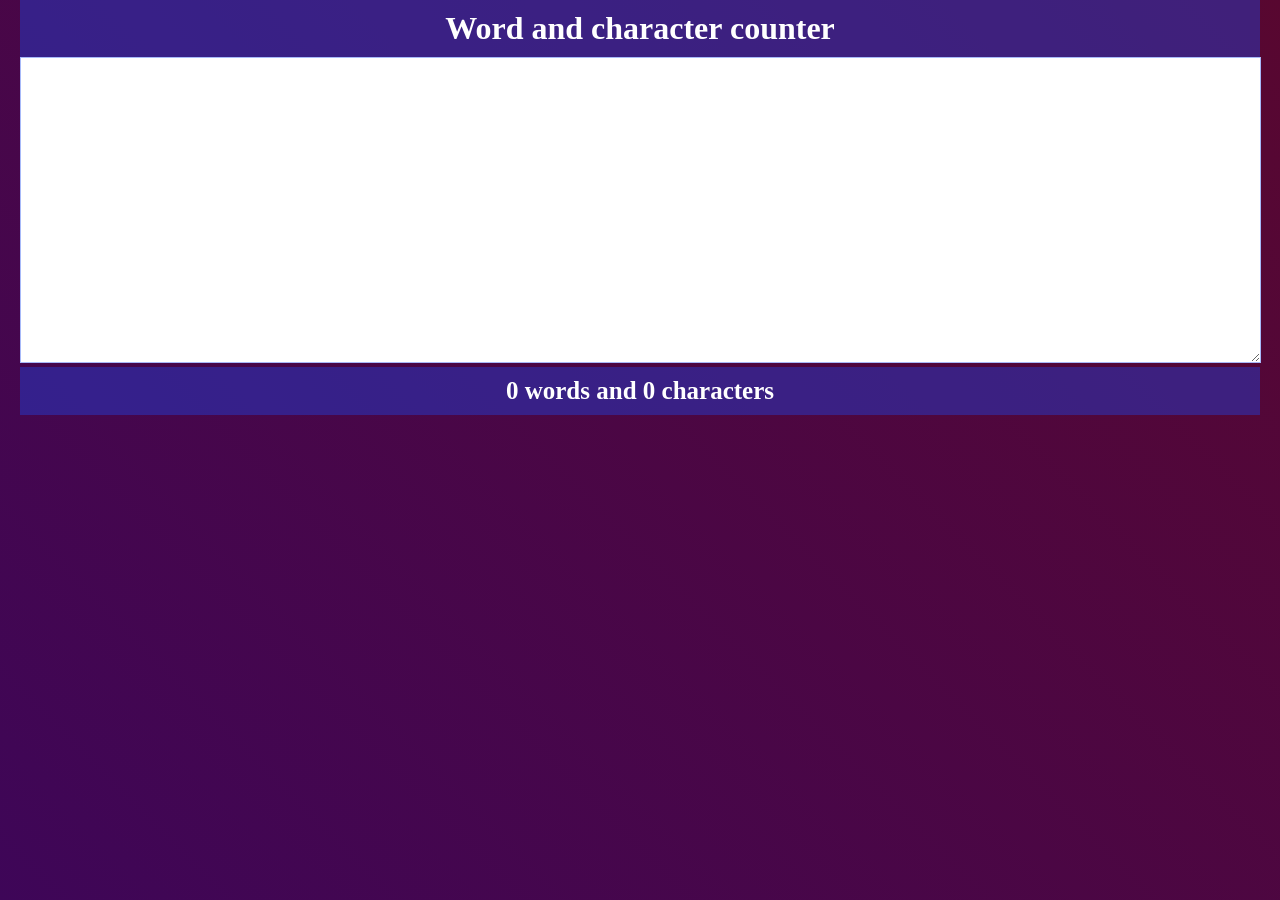
==== index.html @ c0637d6c "change file name" ====
<!DOCTYPE html>
<html lang="en">
<head>
    <meta charset="UTF-8">
    <meta name="viewport" content="width=device-width, initial-scale=1.0">
    <title>word counter</title>
    <style>
        body{
            width: 100%;
        height: 100vh;
            padding: 0px 0px;
            margin: 0;
            background: linear-gradient(45deg, #3e0658, #580730);
        }
        #container{
            padding: 0 20px;
        }
        h1{
            text-align: center;
            background-color: #1c4aef62;
            color: white;
            padding: 10px;
            margin: 0px;
        }
        #textbox{
            width: 99.6%;
            border-color: #1c4aef62;
            font-weight: bold;
            font-size: 2em;
            /* font-size: 15px; */
        }
        p{
            text-align: center;
            background-color: #1c4aef62;
            font-size: 25px;
            font-weight: bold;
            color: white;
            padding: 10px;
            margin: 0px;
        }
    </style>
</head>
<body>
    <div id="container">
    <h1>Word and character counter</h1>
    <textarea name="" id="textbox" cols="30" rows="10"></textarea>
    <p>
       <span id="word"> 0</span> words and 
       <span id="char">0</span> characters
    </p>
</div>

<script>
    let textbox=document.getElementById("textbox");
    textbox.addEventListener('input', function(){
        var text=this.value;
        let char=text.length;
        document.getElementById("char").innerHTML=char;

        text=text.trim();
        let words=text.split(" ");
        let cleanlist=words.filter(function(elm){
            return elm != "";
        })
        document.getElementById("word").innerHTML=cleanlist.length;
    })
</script>
</body>
</html>
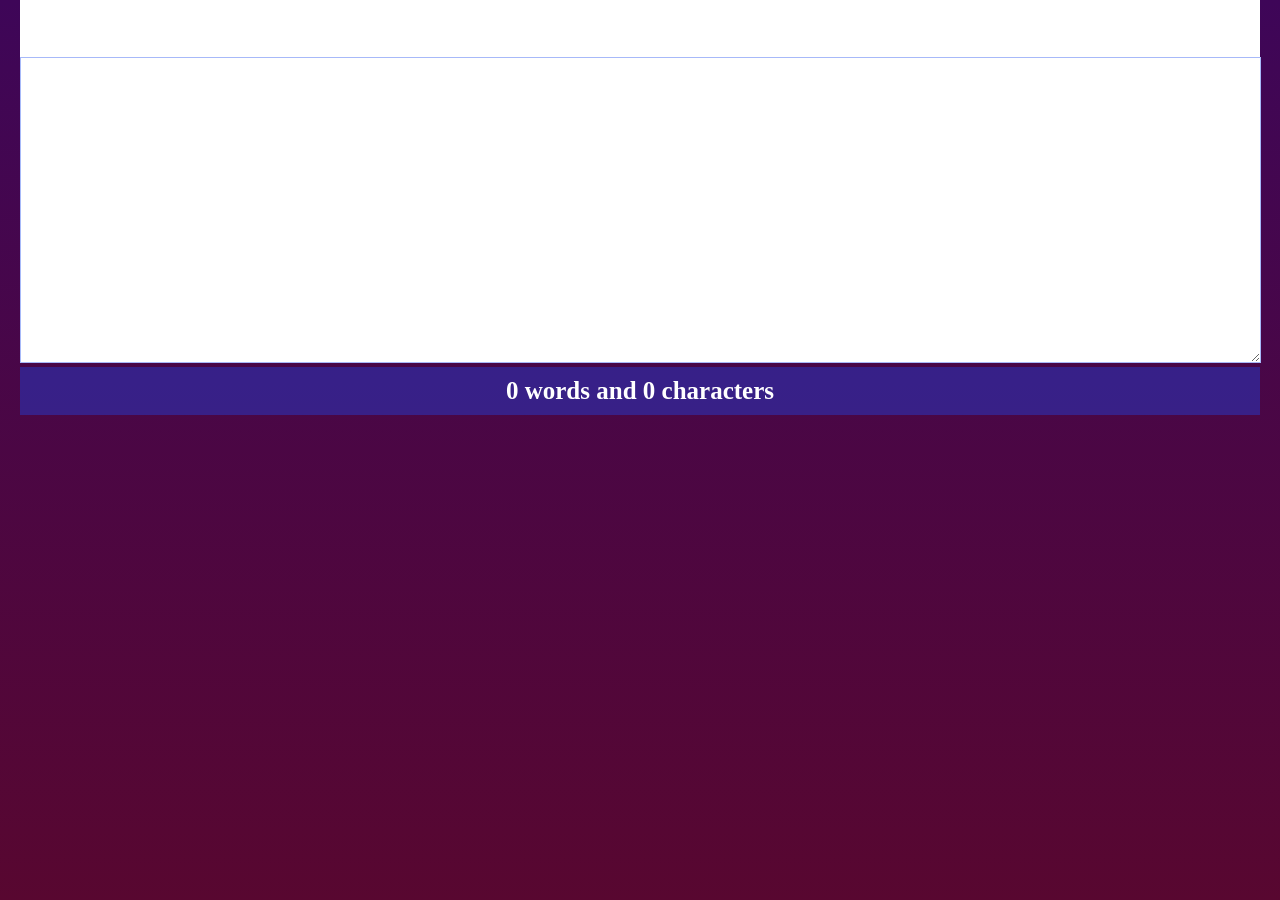
==== commit 24e50707: "update the background color and the h1 tag accept my pull request" ====
--- a/index.html
+++ b/index.html
@@ -10,14 +10,14 @@
         height: 100vh;
             padding: 0px 0px;
             margin: 0;
-            background: linear-gradient(45deg, #3e0658, #580730);
+            background: linear-gradient( #3e0658, #580730);
         }
         #container{
             padding: 0 20px;
         }
         h1{
             text-align: center;
-            background-color: #1c4aef62;
+            background-color: white;
             color: white;
             padding: 10px;
             margin: 0px;
@@ -42,7 +42,7 @@
 </head>
 <body>
     <div id="container">
-    <h1>Word and character counter</h1>
+    <h1>Word and characterless counter</h1>
     <textarea name="" id="textbox" cols="30" rows="10"></textarea>
     <p>
        <span id="word"> 0</span> words and 
@@ -66,4 +66,4 @@
     })
 </script>
 </body>
-</html>+</html>
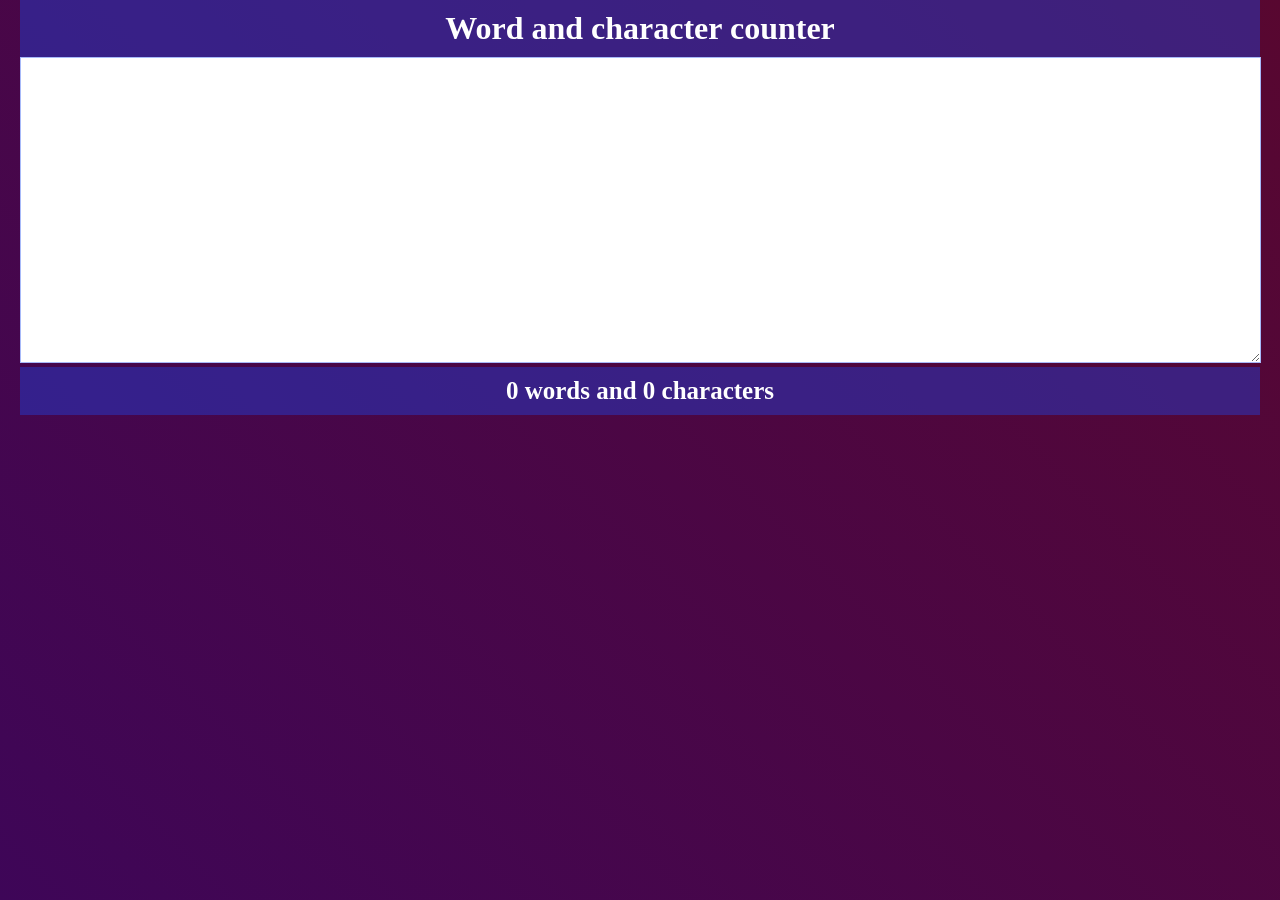
==== commit 5c2bd032: "space" ====
--- a/index.html
+++ b/index.html
@@ -1,69 +1,68 @@
 <!DOCTYPE html>
 <html lang="en">
-<head>
-    <meta charset="UTF-8">
-    <meta name="viewport" content="width=device-width, initial-scale=1.0">
+  <head>
+    <meta charset="UTF-8" />
+    <meta name="viewport" content="width=device-width, initial-scale=1.0" />
     <title>word counter</title>
     <style>
-        body{
-            width: 100%;
+      body {
+        width: 100%;
         height: 100vh;
-            padding: 0px 0px;
-            margin: 0;
-            background: linear-gradient( #3e0658, #580730);
-        }
-        #container{
-            padding: 0 20px;
-        }
-        h1{
-            text-align: center;
-            background-color: white;
-            color: white;
-            padding: 10px;
-            margin: 0px;
-        }
-        #textbox{
-            width: 99.6%;
-            border-color: #1c4aef62;
-            font-weight: bold;
-            font-size: 2em;
-            /* font-size: 15px; */
-        }
-        p{
-            text-align: center;
-            background-color: #1c4aef62;
-            font-size: 25px;
-            font-weight: bold;
-            color: white;
-            padding: 10px;
-            margin: 0px;
-        }
+        padding: 0px 0px;
+        margin: 0;
+        background: linear-gradient(45deg, #3e0658, #580730);
+      }
+      #container {
+        padding: 0 20px;
+      }
+      h1 {
+        text-align: center;
+        background-color: #1c4aef62;
+        color: white;
+        padding: 10px;
+        margin: 0px;
+      }
+      #textbox {
+        width: 99.6%;
+        border-color: #1c4aef62;
+        font-weight: bold;
+        font-size: 2em;
+        /* font-size: 15px; */
+      }
+      p {
+        text-align: center;
+        background-color: #1c4aef62;
+        font-size: 25px;
+        font-weight: bold;
+        color: white;
+        padding: 10px;
+        margin: 0px;
+      }
     </style>
-</head>
-<body>
+  </head>
+  <body>
     <div id="container">
-    <h1>Word and characterless counter</h1>
-    <textarea name="" id="textbox" cols="30" rows="10"></textarea>
-    <p>
-       <span id="word"> 0</span> words and 
-       <span id="char">0</span> characters
-    </p>
-</div>
+      <h1>Word and character counter</h1>
+      <textarea name="" id="textbox" cols="30" rows="10"></textarea>
+      <p>
+        <span id="word"> 0</span> words and <span id="char">0</span> characters
+      </p>
+    </div>
 
-<script>
-    let textbox=document.getElementById("textbox");
-    textbox.addEventListener('input', function(){
-        var text=this.value;
-        let char=text.length;
-        document.getElementById("char").innerHTML=char;
+    <script>
+      let textbox = document.getElementById("textbox");
+      textbox.addEventListener("input", function () {
+        var text = this.value;
+        let char = text.length;
+        document.getElementById("char").innerHTML = char;
 
-        text=text.trim();
-        let words=text.split(" ");
-        let cleanlist=words.filter(function(elm){
-            return elm != "";
-        })
-        document.getElementById("word").innerHTML=cleanlist.length;
-    })
-</script>
-</body>
+        text = text.trim();
+        let words = text.split(" ");
+        let cleanlist = words.filter(function (elm) {
+          return elm != "";
+        });
+        document.getElementById("word").innerHTML = cleanlist.length;
+      });
+    </script>
+  </body>
 </html>
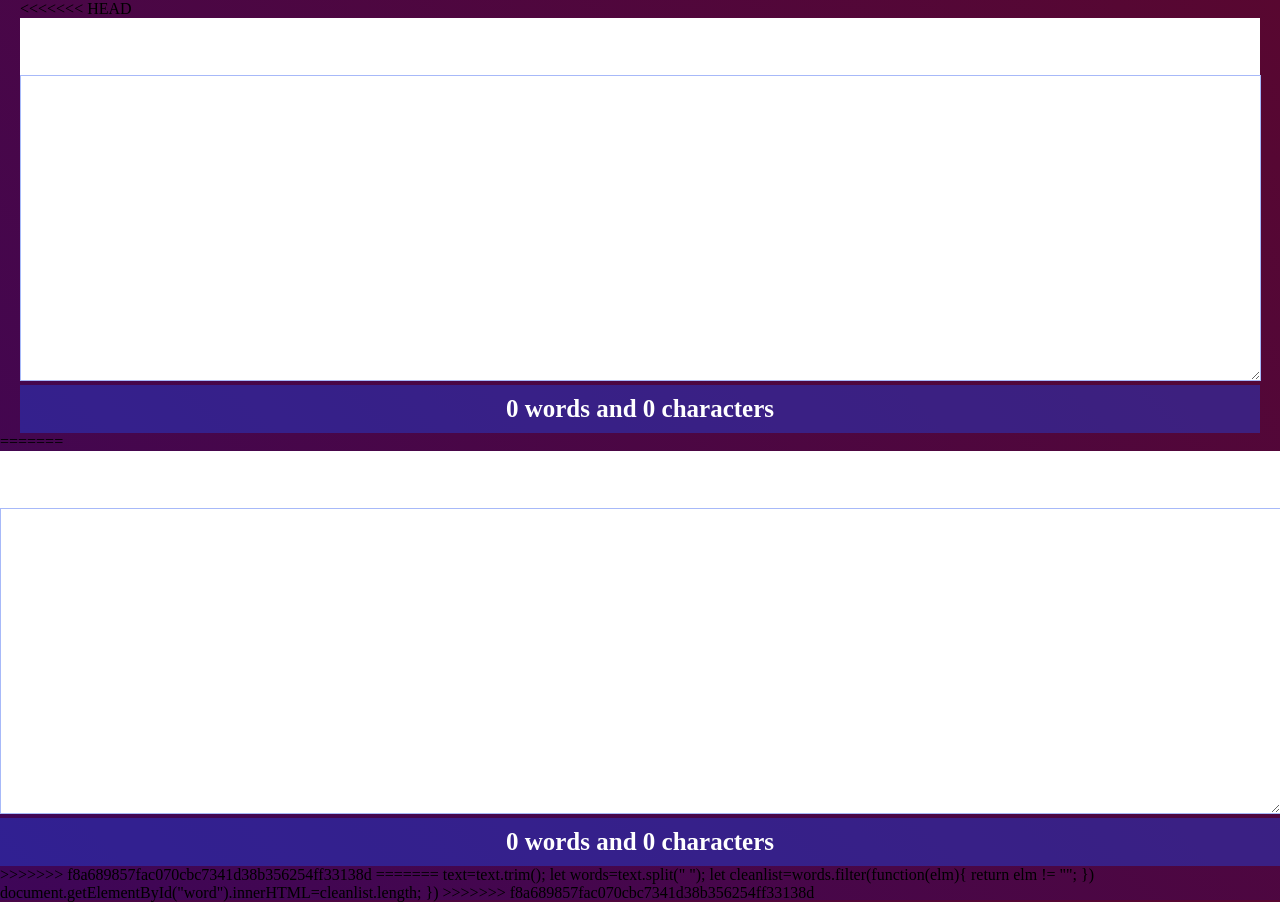
==== commit d94eb1d2: "change" ====
--- a/index.html
+++ b/index.html
@@ -8,6 +8,7 @@
       body {
         width: 100%;
         height: 100vh;
+<<<<<<< HEAD
         padding: 0px 0px;
         margin: 0;
         background: linear-gradient(45deg, #3e0658, #580730);
@@ -38,16 +39,58 @@
         padding: 10px;
         margin: 0px;
       }
+=======
+            padding: 0px 0px;
+            margin: 0;
+            background: linear-gradient( #3e0658, #580730);
+        }
+        #container{
+            padding: 0 20px;
+        }
+        h1{
+            text-align: center;
+            background-color: white;
+            color: white;
+            padding: 10px;
+            margin: 0px;
+        }
+        #textbox{
+            width: 99.6%;
+            border-color: #1c4aef62;
+            font-weight: bold;
+            font-size: 2em;
+            /* font-size: 15px; */
+        }
+        p{
+            text-align: center;
+            background-color: #1c4aef62;
+            font-size: 25px;
+            font-weight: bold;
+            color: white;
+            padding: 10px;
+            margin: 0px;
+        }
+>>>>>>> f8a689857fac070cbc7341d38b356254ff33138d
     </style>
   </head>
   <body>
     <div id="container">
+<<<<<<< HEAD
       <h1>Word and character counter</h1>
       <textarea name="" id="textbox" cols="30" rows="10"></textarea>
       <p>
         <span id="word"> 0</span> words and <span id="char">0</span> characters
       </p>
     </div>
+=======
+    <h1>Word and characterless counter</h1>
+    <textarea name="" id="textbox" cols="30" rows="10"></textarea>
+    <p>
+       <span id="word"> 0</span> words and 
+       <span id="char">0</span> characters
+    </p>
+</div>
+>>>>>>> f8a689857fac070cbc7341d38b356254ff33138d
 
     <script>
       let textbox = document.getElementById("textbox");
@@ -56,6 +99,7 @@
         let char = text.length;
         document.getElementById("char").innerHTML = char;
 
+<<<<<<< HEAD
         text = text.trim();
         let words = text.split(" ");
         let cleanlist = words.filter(function (elm) {
@@ -65,4 +109,15 @@
       });
     </script>
   </body>
+=======
+        text=text.trim();
+        let words=text.split(" ");
+        let cleanlist=words.filter(function(elm){
+            return elm != "";
+        })
+        document.getElementById("word").innerHTML=cleanlist.length;
+    })
+</script>
+</body>
+>>>>>>> f8a689857fac070cbc7341d38b356254ff33138d
 </html>
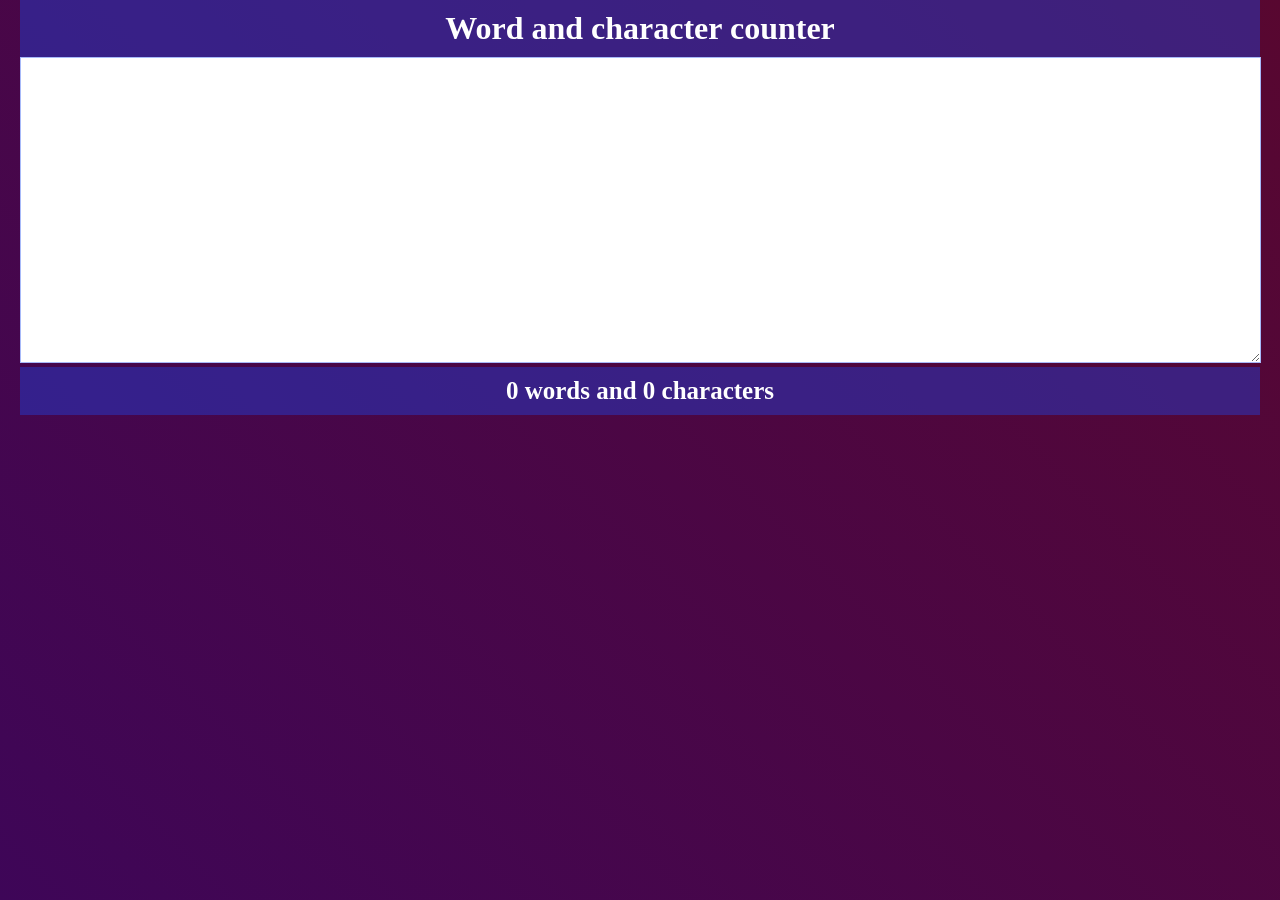
==== commit 2fcbd79f: "change" ====
--- a/index.html
+++ b/index.html
@@ -1,55 +1,23 @@
 <!DOCTYPE html>
 <html lang="en">
-  <head>
-    <meta charset="UTF-8" />
-    <meta name="viewport" content="width=device-width, initial-scale=1.0" />
+<head>
+    <meta charset="UTF-8">
+    <meta name="viewport" content="width=device-width, initial-scale=1.0">
     <title>word counter</title>
     <style>
-      body {
-        width: 100%;
+        body{
+            width: 100%;
         height: 100vh;
-<<<<<<< HEAD
-        padding: 0px 0px;
-        margin: 0;
-        background: linear-gradient(45deg, #3e0658, #580730);
-      }
-      #container {
-        padding: 0 20px;
-      }
-      h1 {
-        text-align: center;
-        background-color: #1c4aef62;
-        color: white;
-        padding: 10px;
-        margin: 0px;
-      }
-      #textbox {
-        width: 99.6%;
-        border-color: #1c4aef62;
-        font-weight: bold;
-        font-size: 2em;
-        /* font-size: 15px; */
-      }
-      p {
-        text-align: center;
-        background-color: #1c4aef62;
-        font-size: 25px;
-        font-weight: bold;
-        color: white;
-        padding: 10px;
-        margin: 0px;
-      }
-=======
             padding: 0px 0px;
             margin: 0;
-            background: linear-gradient( #3e0658, #580730);
+            background: linear-gradient(45deg, #3e0658, #580730);
         }
         #container{
             padding: 0 20px;
         }
         h1{
             text-align: center;
-            background-color: white;
+            background-color: #1c4aef62;
             color: white;
             padding: 10px;
             margin: 0px;
@@ -70,46 +38,25 @@
             padding: 10px;
             margin: 0px;
         }
->>>>>>> f8a689857fac070cbc7341d38b356254ff33138d
     </style>
-  </head>
-  <body>
+</head>
+<body>
     <div id="container">
-<<<<<<< HEAD
-      <h1>Word and character counter</h1>
-      <textarea name="" id="textbox" cols="30" rows="10"></textarea>
-      <p>
-        <span id="word"> 0</span> words and <span id="char">0</span> characters
-      </p>
-    </div>
-=======
-    <h1>Word and characterless counter</h1>
+    <h1>Word and character counter</h1>
     <textarea name="" id="textbox" cols="30" rows="10"></textarea>
     <p>
        <span id="word"> 0</span> words and 
        <span id="char">0</span> characters
     </p>
 </div>
->>>>>>> f8a689857fac070cbc7341d38b356254ff33138d
 
-    <script>
-      let textbox = document.getElementById("textbox");
-      textbox.addEventListener("input", function () {
-        var text = this.value;
-        let char = text.length;
-        document.getElementById("char").innerHTML = char;
+<script>
+    let textbox=document.getElementById("textbox");
+    textbox.addEventListener('input', function(){
+        var text=this.value;
+        let char=text.length;
+        document.getElementById("char").innerHTML=char;
 
-<<<<<<< HEAD
-        text = text.trim();
-        let words = text.split(" ");
-        let cleanlist = words.filter(function (elm) {
-          return elm != "";
-        });
-        document.getElementById("word").innerHTML = cleanlist.length;
-      });
-    </script>
-  </body>
-=======
         text=text.trim();
         let words=text.split(" ");
         let cleanlist=words.filter(function(elm){
@@ -119,5 +66,4 @@
     })
 </script>
 </body>
->>>>>>> f8a689857fac070cbc7341d38b356254ff33138d
-</html>
+</html>
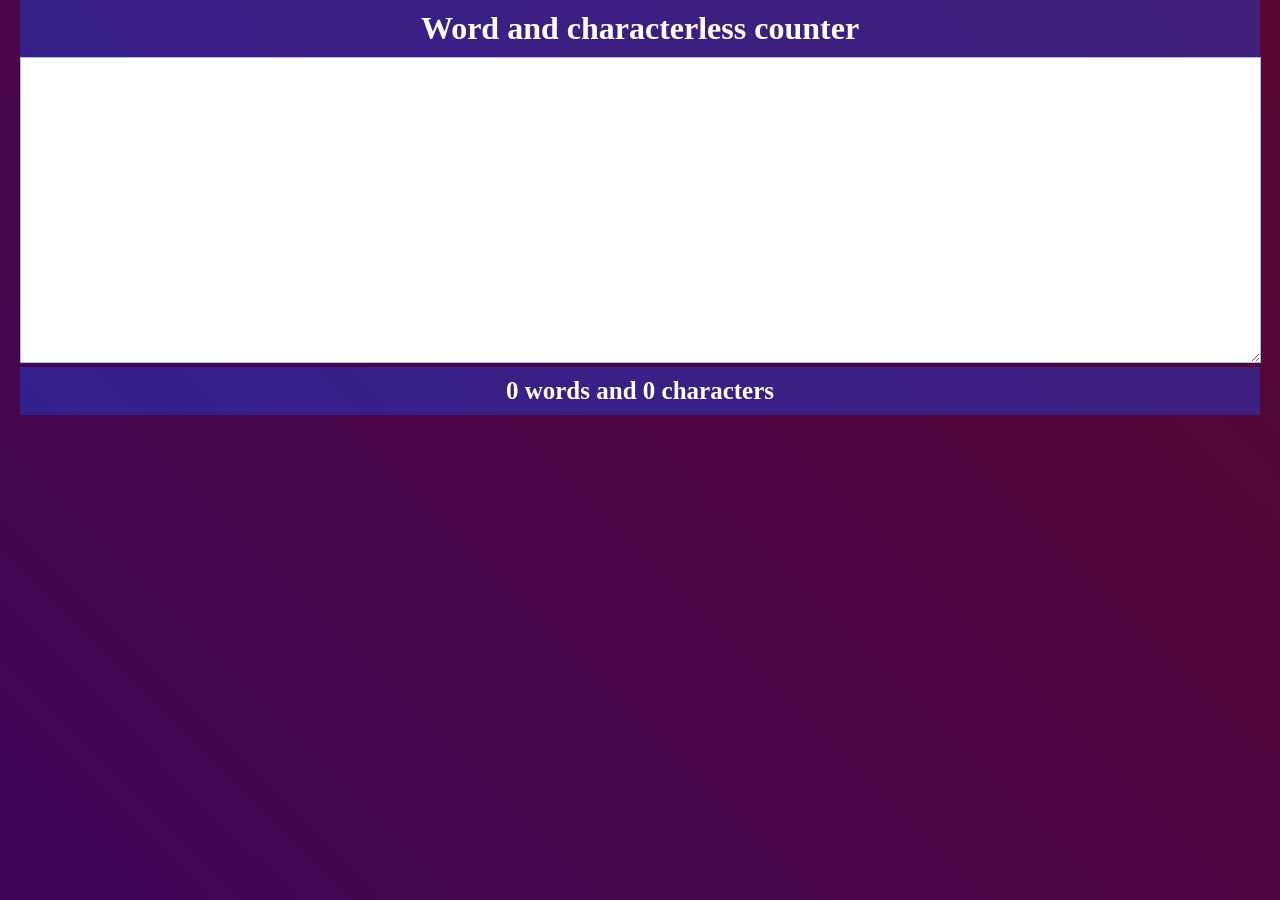
==== commit 8583160a: "changed the tittle." ====
--- a/index.html
+++ b/index.html
@@ -42,7 +42,7 @@
 </head>
 <body>
     <div id="container">
-    <h1>Word and character counter</h1>
+    <h1>Word and characterless counter</h1>
     <textarea name="" id="textbox" cols="30" rows="10"></textarea>
     <p>
        <span id="word"> 0</span> words and 
@@ -66,4 +66,4 @@
     })
 </script>
 </body>
-</html>+</html>
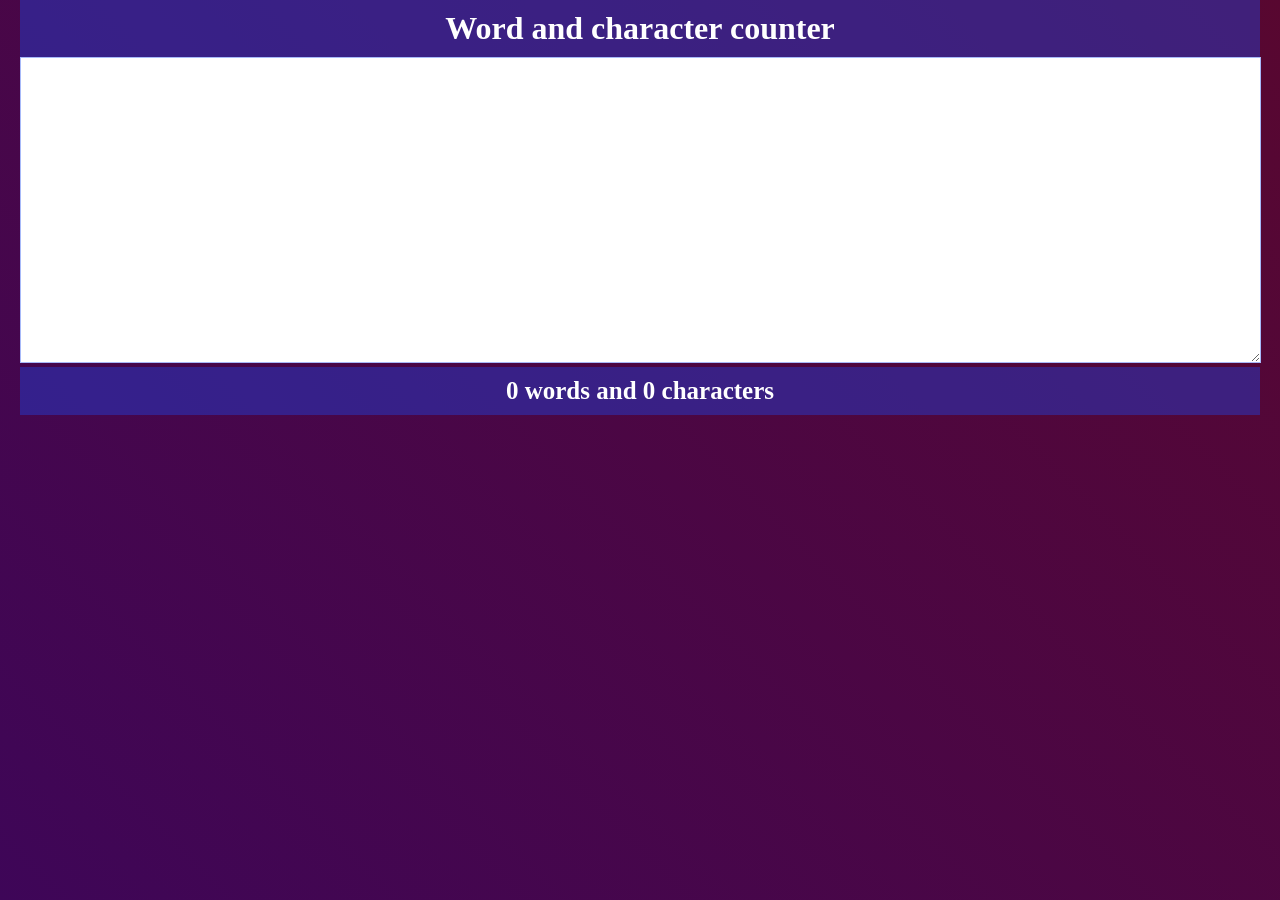
==== commit 360c7387: "change" ====
--- a/index.html
+++ b/index.html
@@ -42,7 +42,7 @@
 </head>
 <body>
     <div id="container">
-    <h1>Word and characterless counter</h1>
+    <h1>Word and character counter</h1>
     <textarea name="" id="textbox" cols="30" rows="10"></textarea>
     <p>
        <span id="word"> 0</span> words and 
